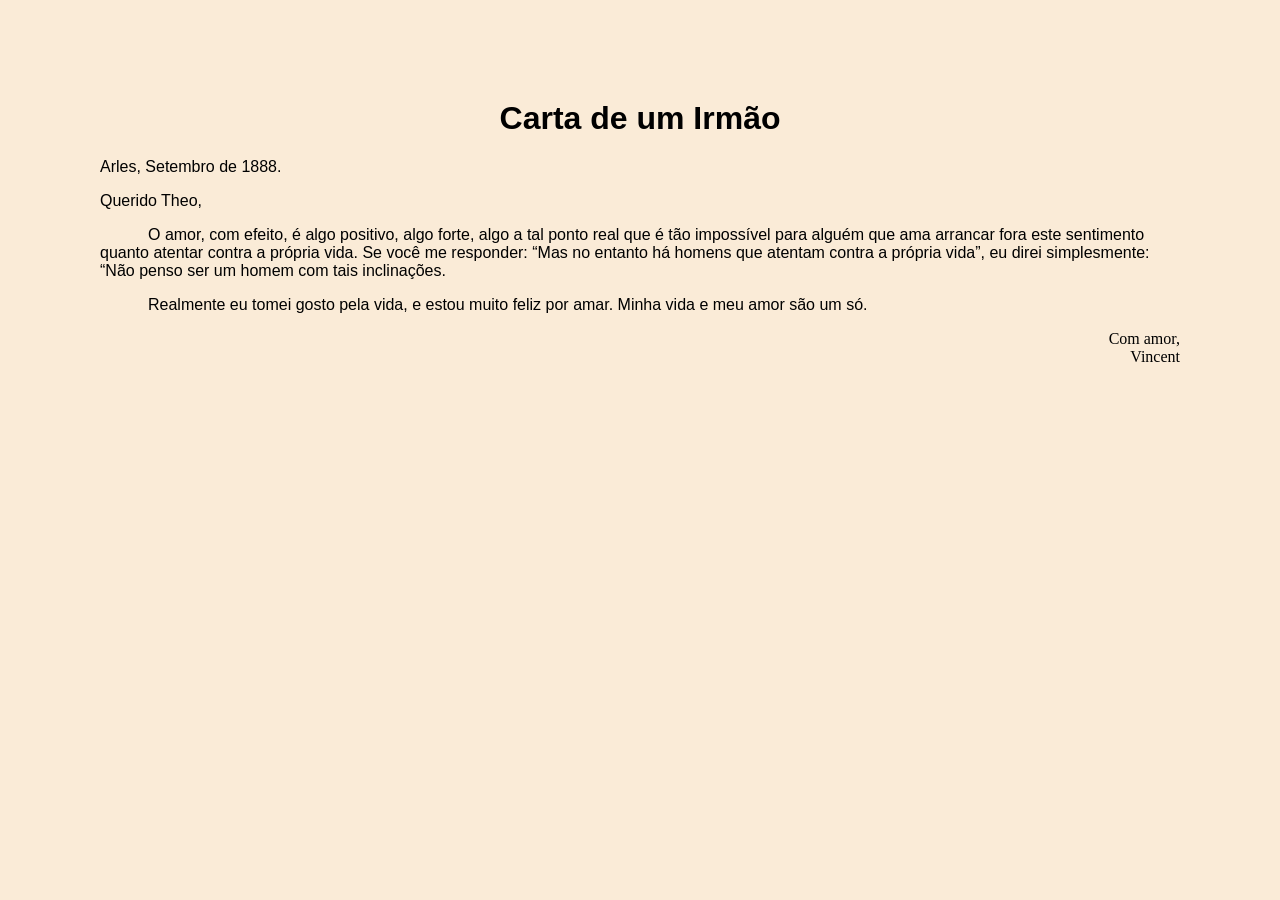
==== index.html @ 2109d4ce "Update and rename Site_Carta.html to index.html" ====
<html lang="en">
<head>
    <meta charset="UTF-8">
    <meta name="viewport" content="width=device-width, initial-scale=1.0">
    <title>Carta</title>
    <link rel="stylesheet" href="EstiloCarta.css">
</head>
<body>
    <h1 style="text-align: center; font-family: Arial, Helvetica, sans-serif;">Carta de um Irmão</h1>
    <p style="font-family: Arial, Helvetica, sans-serif;">Arles, Setembro de 1888.</p>
    <p style="font-family: Arial, Helvetica, sans-serif " >Querido Theo,</p>
    <p class="conteudo-carta">O amor, com efeito, é algo positivo, algo forte, algo a tal ponto real que é tão impossível para alguém que ama arrancar fora este sentimento quanto atentar contra a própria vida. Se você me responder: “Mas no entanto há homens que atentam contra a própria vida”, eu direi simplesmente: “Não penso ser um homem com tais inclinações.</p>
    <p class="conteudo-carta">Realmente eu tomei gosto pela vida, e estou muito feliz por amar. Minha vida e meu amor são um só.</p>
    <p style="text-align: right;">Com amor,<br>Vincent</p>

</body>
</html>
---- EstiloCarta.css ----
.conteudo-carta {
    font-family: Arial, Helvetica, sans-serif;
    text-indent: 3em;
}

body {
    margin: 100px;
    background-color: antiquewhite;
}
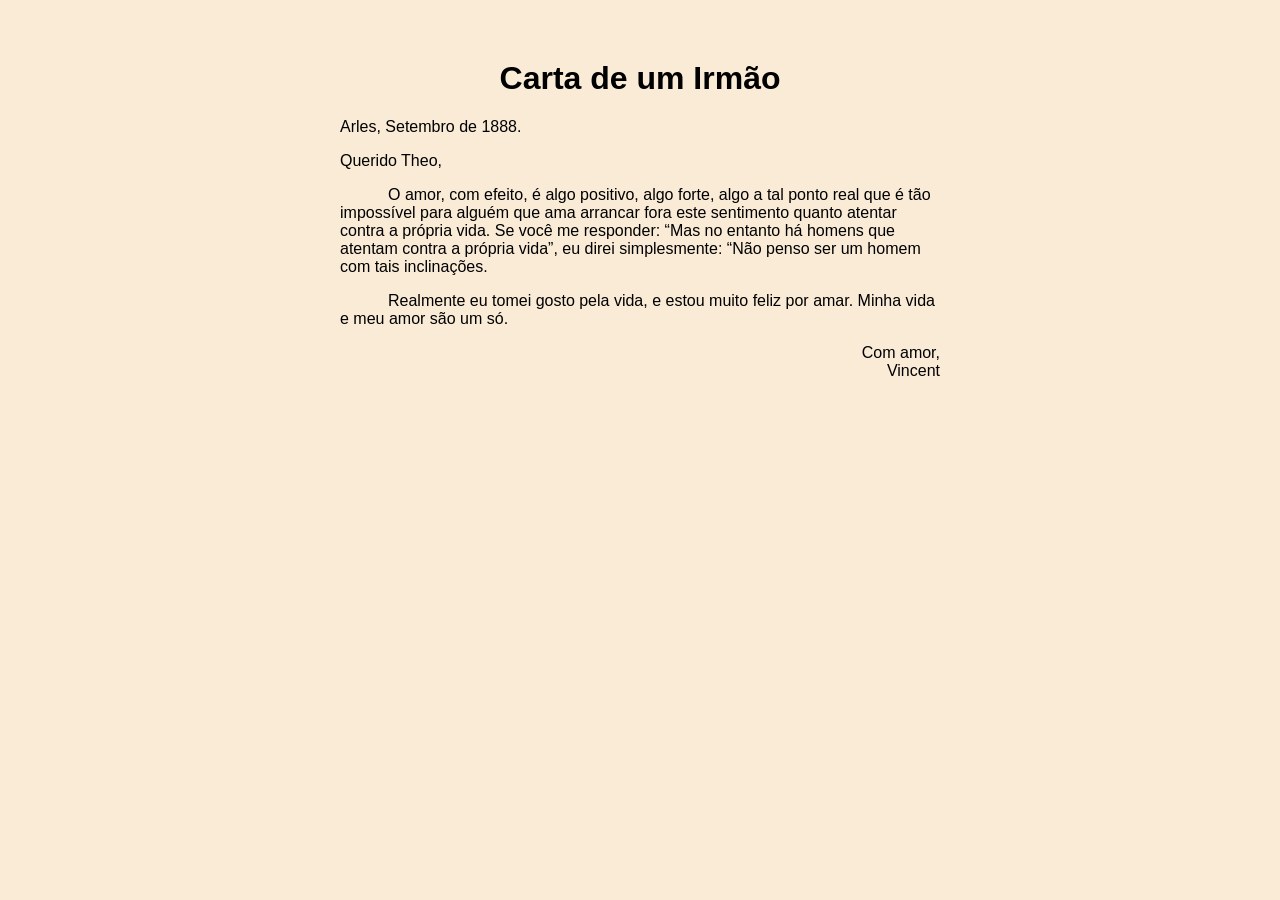
==== commit 4ebc0b55: "Update index.html" ====
--- a/index.html
+++ b/index.html
@@ -11,7 +11,8 @@
     <p style="font-family: Arial, Helvetica, sans-serif " >Querido Theo,</p>
     <p class="conteudo-carta">O amor, com efeito, é algo positivo, algo forte, algo a tal ponto real que é tão impossível para alguém que ama arrancar fora este sentimento quanto atentar contra a própria vida. Se você me responder: “Mas no entanto há homens que atentam contra a própria vida”, eu direi simplesmente: “Não penso ser um homem com tais inclinações.</p>
     <p class="conteudo-carta">Realmente eu tomei gosto pela vida, e estou muito feliz por amar. Minha vida e meu amor são um só.</p>
-    <p style="text-align: right;">Com amor,<br>Vincent</p>
+    <p style="text-align: right; font-family: Arial, Helvetica, sans-serif;">Com amor,<br>Vincent</p>
 
 </body>
 </html>
+
--- a/EstiloCarta.css
+++ b/EstiloCarta.css
@@ -5,7 +5,13 @@
 }
 
 body {
-    margin: 100px;
     background-color: antiquewhite;
+    padding: 60px 80px;
+    justify-content: center;
+    min-height: 80vh;
+    margin: auto;
+    max-width: 600px;
 }
 
+
+
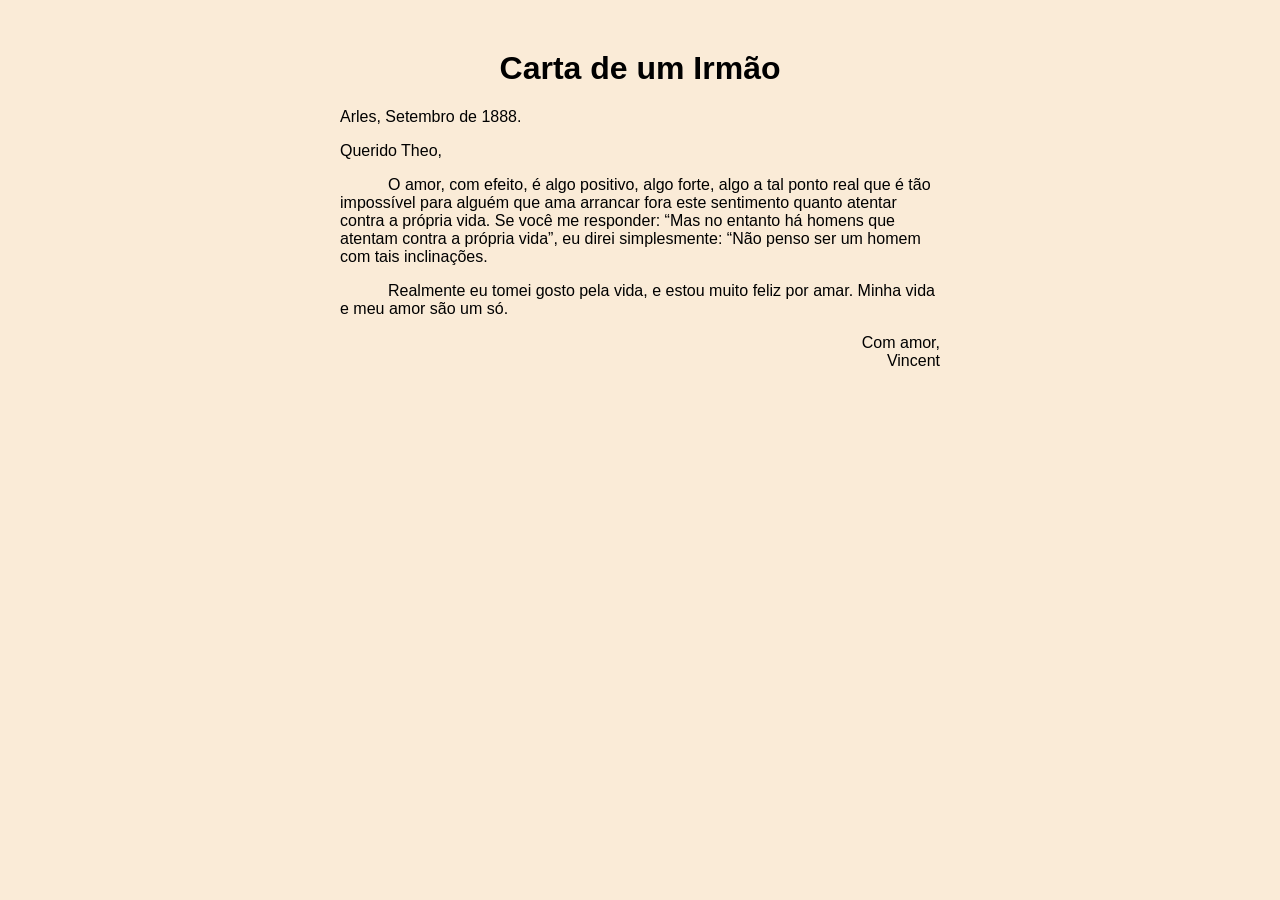
==== commit 56ecf905: "Update index.html" ====
--- a/index.html
+++ b/index.html
@@ -15,4 +15,3 @@
 
 </body>
 </html>
-
--- a/EstiloCarta.css
+++ b/EstiloCarta.css
@@ -6,12 +6,10 @@
 
 body {
     background-color: antiquewhite;
-    padding: 60px 80px;
+    padding: 50px 20px;
     justify-content: center;
     min-height: 80vh;
     margin: auto;
     max-width: 600px;
+
 }
-
-
-
